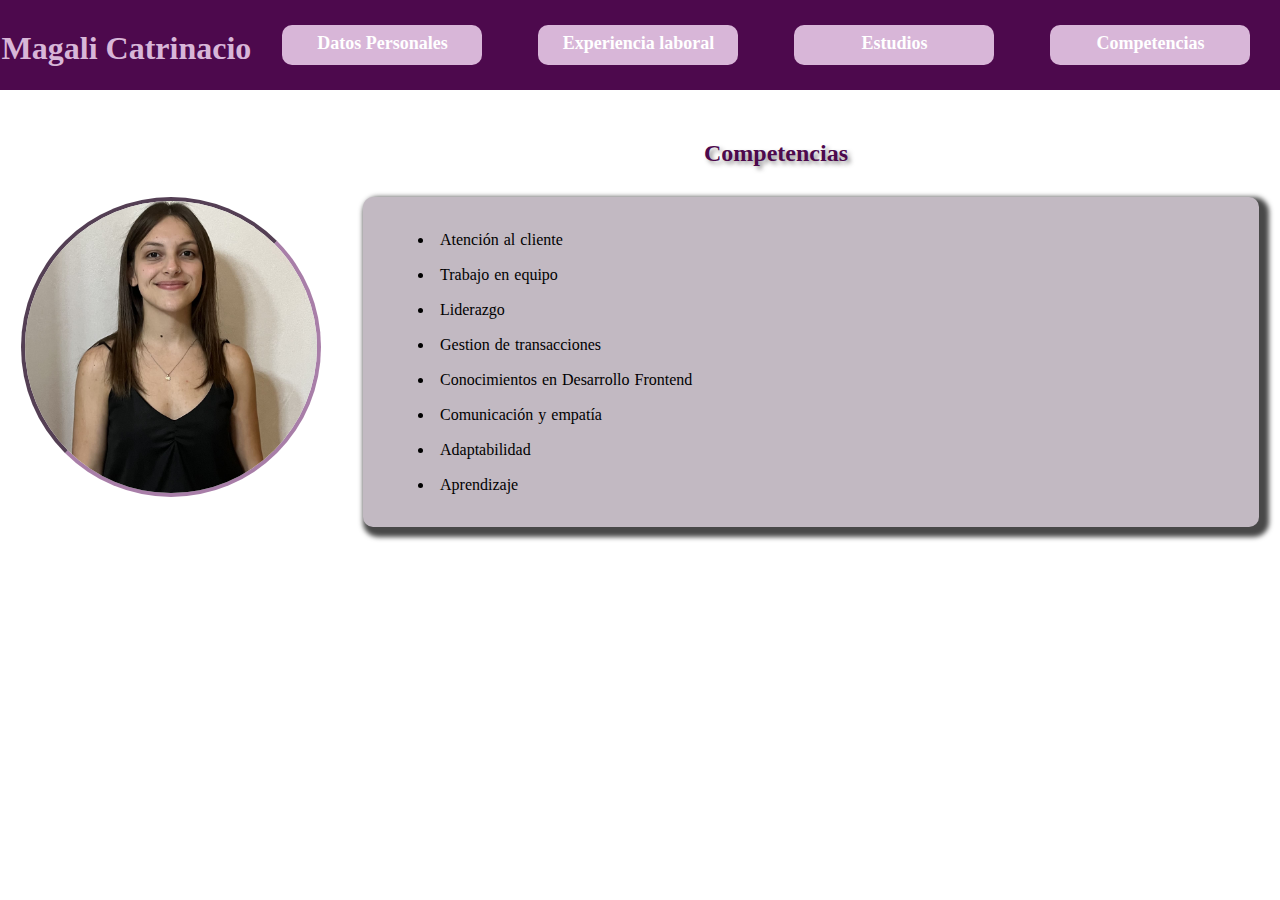
==== competencias.html @ 3e62c098 "first-commit" ====
<!DOCTYPE html>
<html lang="en">
<head>
    <meta charset="UTF-8">
    <meta http-equiv="X-UA-Compatible" content="IE=edge">
    <meta name="viewport" content="width=device-width, initial-scale=1.0">
    <title>CV Magali Catrinacio</title>
    <link rel="stylesheet" href="style.css">
    <link rel="shortcut icon" href="img/cv-logo.jpg" type="image/x-icon">
</head>
<body>
    <header>
        <nav class="navBar">
            <h1 class="encabezadoPrincipal"><a href="index.html">Magali Catrinacio</a></h1>
            <ul class="listaNav">
                <li class="boton"><a href="index.html">Datos Personales</a></li>
                <li class="boton"><a href="experiencia.html">Experiencia laboral</a></li>
                <li class="boton"><a href="estudios.html">Estudios</a></li>
                <li class="boton"><a href="competencias.html">Competencias</a></li>
            </ul>
        </nav>
    </header>
    <main>
        <h2>Competencias</h2>
        <div class="contenido">
            <img src="img/foto-magali.jpg" alt="Foto Magali" class="fotoPerfil" width="300px" height="300px">
            <div class="contenedorParrafos">
                <ul>
                    <li>Atención al cliente</li>
                    <li>Trabajo en equipo</li>
                    <li>Liderazgo</li>
                    <li>Gestion de transacciones</li>
                    <li>Conocimientos en Desarrollo Frontend</li>
                    <li>Comunicación y empatía</li>
                    <li>Adaptabilidad</li>
                    <li>Aprendizaje</li>
                </ul>
            </div>
        </div>
    </main>
    <footer></footer>
</body>
</html>
---- style.css ----
*{
    margin: 0;
    padding: 0;
    box-sizing: border-box;
}

header{
    background-color: rgb(77, 9, 77);
    height: 90px;
}
.navBar{
    display: flex;
    justify-content: space-around;
}
a{
    text-decoration: none;
    color: black;
}
.encabezadoPrincipal{
    margin-top: 30px;
    color: white;
}
.listaNav{
    width: 80%;
    height: 58px;
    display: flex;
    justify-content: space-around;
}
.boton{
    margin: 25px;
    list-style: none;
}
.encabezadoPrincipal a{
    text-decoration: none;
    color: rgb(216, 182, 216);
    font-family:Georgia, 'Times New Roman', Times, serif;
}
.encabezadoPrincipal a:hover{
    color: rgb(230, 210, 230);
}
.boton a{
    background-color: rgb(216, 182, 216);
    text-decoration: none;
    padding-top: 8px;
    color: white;
    width: 200px;
    height: 40px;
    display: flex;
    justify-content: center;
    border-radius: 10px;
    font-size: 18px;
    font-weight: 600;
    font-family:Cambria, Cochin, Georgia, Times, 'Times New Roman', serif;
}
.boton a:hover{
    background-color: rgb(190, 145, 190);
}
h2{
    margin-left: 55%;
    margin-top: 50px;
    color: rgb(77, 9, 77);
    font-family: Cambria, Cochin, Georgia, Times, 'Times New Roman', serif;
    font-weight: 900;
    text-shadow: 3px 3px 4px rgba(41, 38, 40, 0.5);
}
.fotoPerfil{
    border: 4px rgb(168, 126, 168) inset;
    
    border-radius: 200px;
}
.contenido{
    display: flex;
    margin-top: 30px;
    justify-content: space-around;
}
.contenedorParrafos{
    background-color: rgb(194, 185, 194);
    border-radius: 10px;
    width: 70%;
    padding: 25px;
    text-align:justify;
    line-height: 35px;
    word-spacing: 1px;
    vertical-align: bottom;
    box-shadow: 5px 5px 5px 5px rgb(72, 72, 72);
}
.parrafoDestacado{
    font-size: 19px;
    font-weight: bolder;
    color: rgb(59, 39, 59);
    font-family: Cambria, Cochin, Georgia, Times, 'Times New Roman', serif;
}
.contenedorParrafos li{
    padding-left: 30px;
    list-style-position: inside;
}
.contenedorParrafos p a:hover{
    color: rgb(106, 105, 105);
}
.logos{
    margin-top: 100px;
    padding: 15px;
    display: flex;
    justify-content:flex-start;
    gap: 180px;
    flex-wrap: wrap;
    justify-content: space-around;
    height: 100%;
}
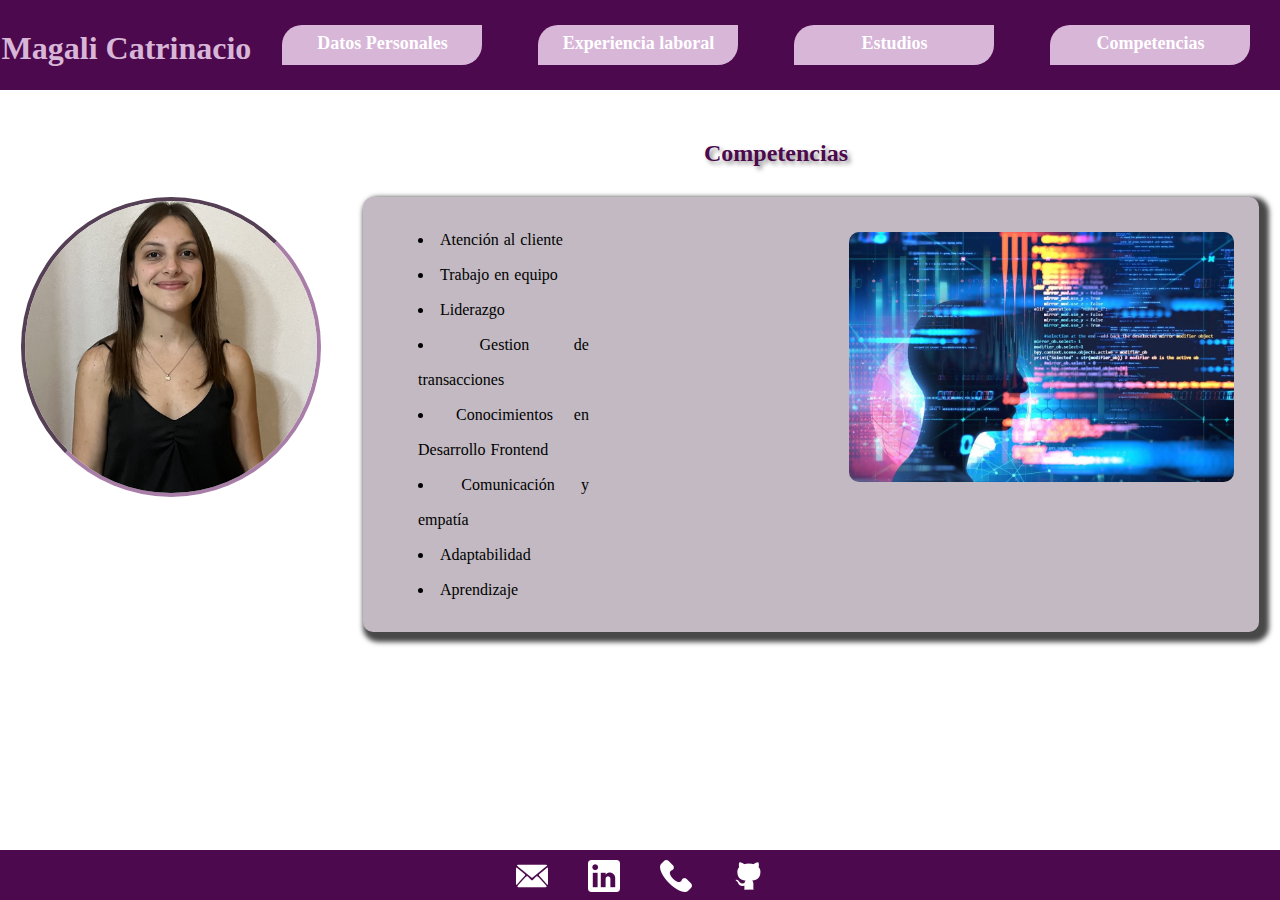
==== commit 38f3aa1e: "second-commit" ====
--- a/competencias.html
+++ b/competencias.html
@@ -24,20 +24,30 @@
         <h2>Competencias</h2>
         <div class="contenido">
             <img src="img/foto-magali.jpg" alt="Foto Magali" class="fotoPerfil" width="300px" height="300px">
-            <div class="contenedorParrafos">
-                <ul>
-                    <li>Atención al cliente</li>
-                    <li>Trabajo en equipo</li>
-                    <li>Liderazgo</li>
-                    <li>Gestion de transacciones</li>
-                    <li>Conocimientos en Desarrollo Frontend</li>
-                    <li>Comunicación y empatía</li>
-                    <li>Adaptabilidad</li>
-                    <li>Aprendizaje</li>
-                </ul>
+            <div class="contenedorDescripcion">
+                <div class="contenedorParrafos">
+                    <ul>
+                        <li>Atención al cliente</li>
+                        <li>Trabajo en equipo</li>
+                        <li>Liderazgo</li>
+                        <li>Gestion de transacciones</li>
+                        <li>Conocimientos en Desarrollo Frontend</li>
+                        <li>Comunicación y empatía</li>
+                        <li>Adaptabilidad</li>
+                        <li>Aprendizaje</li>
+                    </ul>
+                </div>
+                <img src="img/pagina-competencias.jpg" alt="foto aptitudes" class="img-competencias">
             </div>
         </div>
     </main>
-    <footer></footer>
+    <footer>
+        <ul class="iconos-footer">
+            <li><a href="mailto:mcatrinacio@uade.edu.com" target="_blank"><img src="img/email-logo.png" alt="logo correo"></a></li>
+            <li><a href="https://www.linkedin.com/in/magali-catrinacio-018a83290/" target="_blank"><img src="img/linkedin-logo.png" alt="logo linkedin" ></a></li>
+            <li><a href="https://www.whatsapp.com/?lang=es_LA" target="_blank"><img src="img/telefono-logo.png" alt="logo telefono" ></a></li>
+            <li><a href="https://github.com/magalicatrinacio/cv-desarrollo-web" target="_blank"><img src="img/github-logo.png" alt="logo telefono" ></a></li>
+        </ul>
+    </footer>
 </body>
 </html>--- a/style.css
+++ b/style.css
@@ -47,7 +47,7 @@
     height: 40px;
     display: flex;
     justify-content: center;
-    border-radius: 10px;
+    border-radius: 20px 0 20px 0;
     font-size: 18px;
     font-weight: 600;
     font-family:Cambria, Cochin, Georgia, Times, 'Times New Roman', serif;
@@ -65,15 +65,19 @@
 }
 .fotoPerfil{
     border: 4px rgb(168, 126, 168) inset;
-    
     border-radius: 200px;
+}
+.fotoPerfil:hover{
+    transform: scale(1.1);
+    border: 4px rgb(168, 126, 168) outset;
+    transition: all 1.3s;
 }
 .contenido{
     display: flex;
     margin-top: 30px;
     justify-content: space-around;
 }
-.contenedorParrafos{
+.contenedorDescripcion{
     background-color: rgb(194, 185, 194);
     border-radius: 10px;
     width: 70%;
@@ -83,6 +87,28 @@
     word-spacing: 1px;
     vertical-align: bottom;
     box-shadow: 5px 5px 5px 5px rgb(72, 72, 72);
+    display: flex;
+}
+.img-estudio{
+    width: 420px;
+    height: 280px;
+    border-radius: 5px;
+}
+.img-experiencia{
+    width: 390px;
+    height: 250px;
+    border-radius: 8px;
+}
+.img-competencias{
+    width: 400px;
+    height: 250px;
+    border-radius: 10px;
+    margin-top: 10px;
+    margin-left: 260px;
+}
+.texto-alineado{
+    max-width: 70%;
+    margin-right: 25px;
 }
 .parrafoDestacado{
     font-size: 19px;
@@ -97,6 +123,16 @@
 .contenedorParrafos p a:hover{
     color: rgb(106, 105, 105);
 }
+.tecnologias{
+    display: inline-block;
+    font-size: 20px;
+    font-weight: bolder;
+    font-family:Georgia, 'Times New Roman', Times, serif;
+    color: rgb(59, 39, 59);
+    margin-top: 50px;
+    margin-left: 46%;
+    border-bottom: 2px rgb(145, 109, 145) solid;
+}
 .logos{
     margin-top: 100px;
     padding: 15px;
@@ -106,4 +142,27 @@
     flex-wrap: wrap;
     justify-content: space-around;
     height: 100%;
+    margin-bottom: 50px;
 }
+footer{
+    height: 50px;
+    background-color: rgb(77, 9, 77);
+    position: fixed;
+    bottom: 0;
+    left: 0;
+    width: 100%;
+    color: white;
+}
+footer img{
+    color: white;
+}
+.iconos-footer li{
+    list-style: none;
+}
+.iconos-footer{
+    display: flex;
+    margin-top: 10px;
+    gap: 40px;
+    flex-wrap: wrap;
+    justify-content: center;
+}
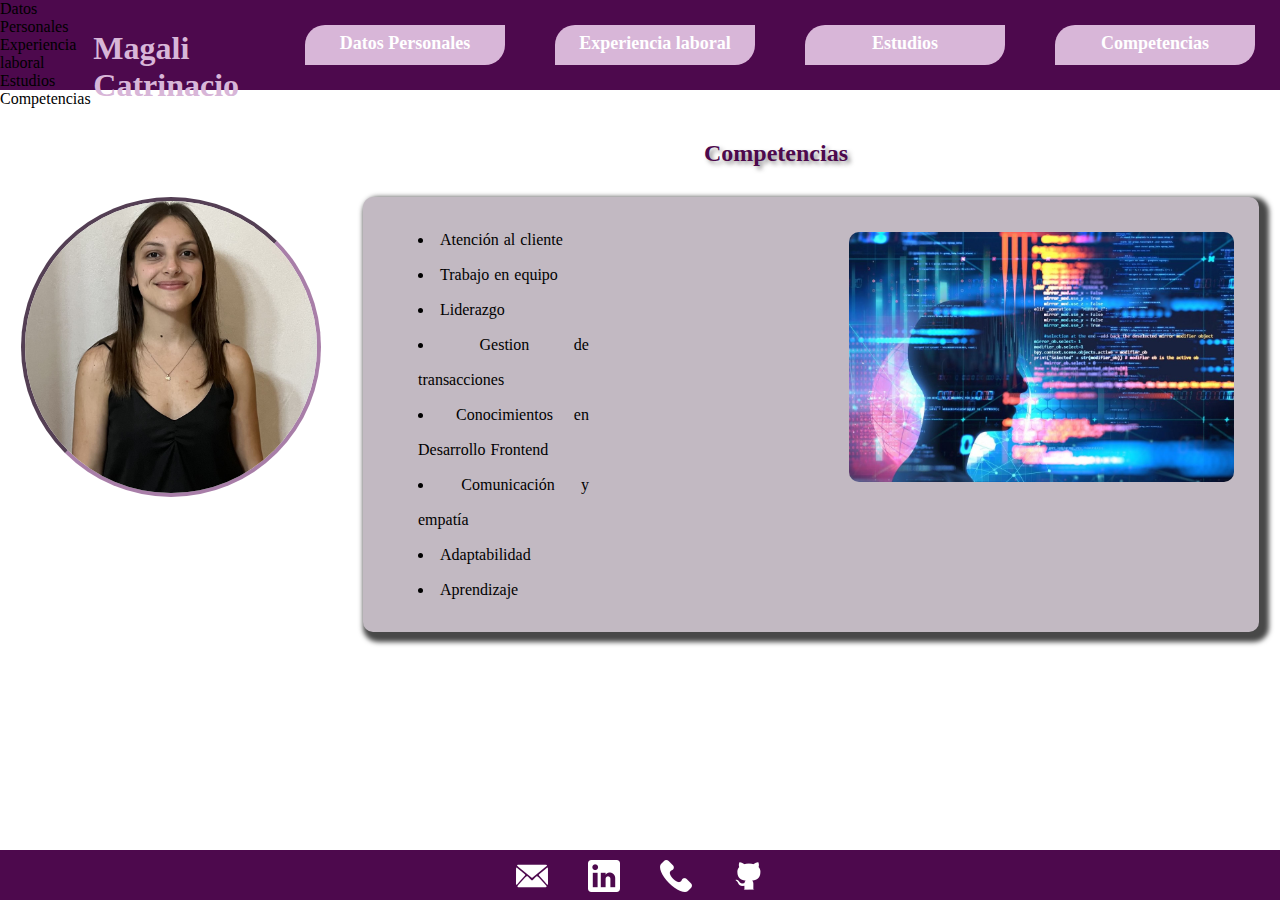
==== commit 11268cd5: "responsive-2" ====
--- a/competencias.html
+++ b/competencias.html
@@ -4,13 +4,23 @@
     <meta charset="UTF-8">
     <meta http-equiv="X-UA-Compatible" content="IE=edge">
     <meta name="viewport" content="width=device-width, initial-scale=1.0">
-    <title>CV Magali Catrinacio</title>
+    <meta name="description" content="CV Magali Catrinacio - Competencias">
+    <meta name="author" content="Magali Catrinacio">
+    <title>CV Magali Catrinacio | Competencias</title>
     <link rel="stylesheet" href="style.css">
     <link rel="shortcut icon" href="img/cv-logo.jpg" type="image/x-icon">
 </head>
 <body>
     <header>
         <nav class="navBar">
+            <input type="checkbox" id="menu">
+            <label for="menu">☰</label>
+            <ul class="menuDisplay">
+                <li><a href="index.html">Datos Personales</a></li>
+                <li><a href="experiencia.html">Experiencia laboral</a></li>
+                <li><a href="estudios.html">Estudios</a></li>
+                <li><a href="competencias.html">Competencias</a></li>
+            </ul>
             <h1 class="encabezadoPrincipal"><a href="index.html">Magali Catrinacio</a></h1>
             <ul class="listaNav">
                 <li class="boton"><a href="index.html">Datos Personales</a></li>
--- a/style.css
+++ b/style.css
@@ -3,10 +3,19 @@
     padding: 0;
     box-sizing: border-box;
 }
-
+body{
+    position: relative;
+}
 header{
     background-color: rgb(77, 9, 77);
     height: 90px;
+    position: relative;
+}
+#menu, label{
+    display: none;
+}
+.menuDisplay{
+    
 }
 .navBar{
     display: flex;
@@ -55,6 +64,9 @@
 .boton a:hover{
     background-color: rgb(190, 145, 190);
 }
+main{
+    position: relative;
+}
 h2{
     margin-left: 55%;
     margin-top: 50px;
@@ -66,6 +78,8 @@
 .fotoPerfil{
     border: 4px rgb(168, 126, 168) inset;
     border-radius: 200px;
+    width: 300px;
+    height: 300px;
 }
 .fotoPerfil:hover{
     transform: scale(1.1);
@@ -166,3 +180,144 @@
     flex-wrap: wrap;
     justify-content: center;
 }
+
+@media (max-width:600px) {
+    header{
+        height: 70px;
+    }
+    .navBar{
+        display: flex;
+        flex-direction: row-reverse;
+        justify-content: center;
+        margin-left: 40px;
+        margin-right: 20px;
+    }
+    #menu, label{
+        display: none;
+    }
+    .menuDisplay{
+        display: flex;
+        flex-direction: column;
+        justify-content: center;
+        align-items: center;
+        margin-left: 0px;
+    }
+    
+    .menuDisplay a{
+        color: white;
+        text-decoration: none;
+
+    }
+
+    .menuDisplay{
+        display: none;
+    }
+
+    #menu:checked + label + .menuDisplay {
+        display: block;
+    }
+    .menuIcon {
+        cursor: pointer;
+    }
+    input:checked ~ li{
+        display: block;
+    }
+    input:checked ~ label{
+        background-color: rgb(77, 9, 77);
+        height: 40vh;
+        width: 100vw;
+        z-index: 100;
+    }
+    .menuDisplay li a{
+        background-color: rgb(77, 9, 77);
+        display: flex;
+        flex-direction: column;
+        gap: 30px;
+    }
+    .menuDisplay li{
+        text-decoration: none;
+        list-style: none;
+    }
+    .encabezadoPrincipal{
+        margin-top: 25px;
+        font-size: 18px;
+        width: 100%;
+    }
+    .boton{
+        margin: 0;
+    }
+    label{
+        box-sizing: border-box;
+        display: block;
+        font-size: 25px;
+        width: 30px;
+        height: 30px;
+        color: white;
+        margin-top: 20px;
+        line-height: 30px;
+        font-weight: bold;
+        text-align: center;
+        user-select: none;
+    }
+    .listaNav{
+        display: none;
+    }
+    main{
+        position: relative;
+    }
+    .contenido{
+        display: flex;
+        flex-direction: column;
+        align-items: center;
+        gap: 30px;
+        margin-bottom: 100px;
+    }
+    h2{
+        margin-top: 30px;
+        text-align: center;
+        margin-left: 0;
+        font-size: 20px;
+    }
+    .fotoPerfil{
+        width: 250px;
+        height: 250px;
+    }
+    .contenedorDescripcion{
+        display: flex;
+        flex-direction: column;
+        line-height: 28px;
+        width: 80%;
+        word-spacing: 0px;
+        gap: 10px;
+    }
+    .texto-alineado{
+        max-width: fit-content;
+        word-spacing: 0;
+    }
+    .img-experiencia{
+        width: 370px;
+        height: 230px;
+        margin-left: 30px;
+    }
+    .img-estudio{
+        width: 380px;
+        height: 240px;
+        margin-left: 25px;
+    }
+    .tecnologias{
+        margin-top: 10px;
+        margin-left: 40%;
+    }
+    .logos{
+        margin-top: 80px;
+        padding: 0px;
+        gap: 100px;
+        margin-right: 8px;
+        justify-content: center;
+    }
+    .img-competencias{
+        width: 380px;
+        height: 230px;
+        margin-left: 25px;
+    }
+}
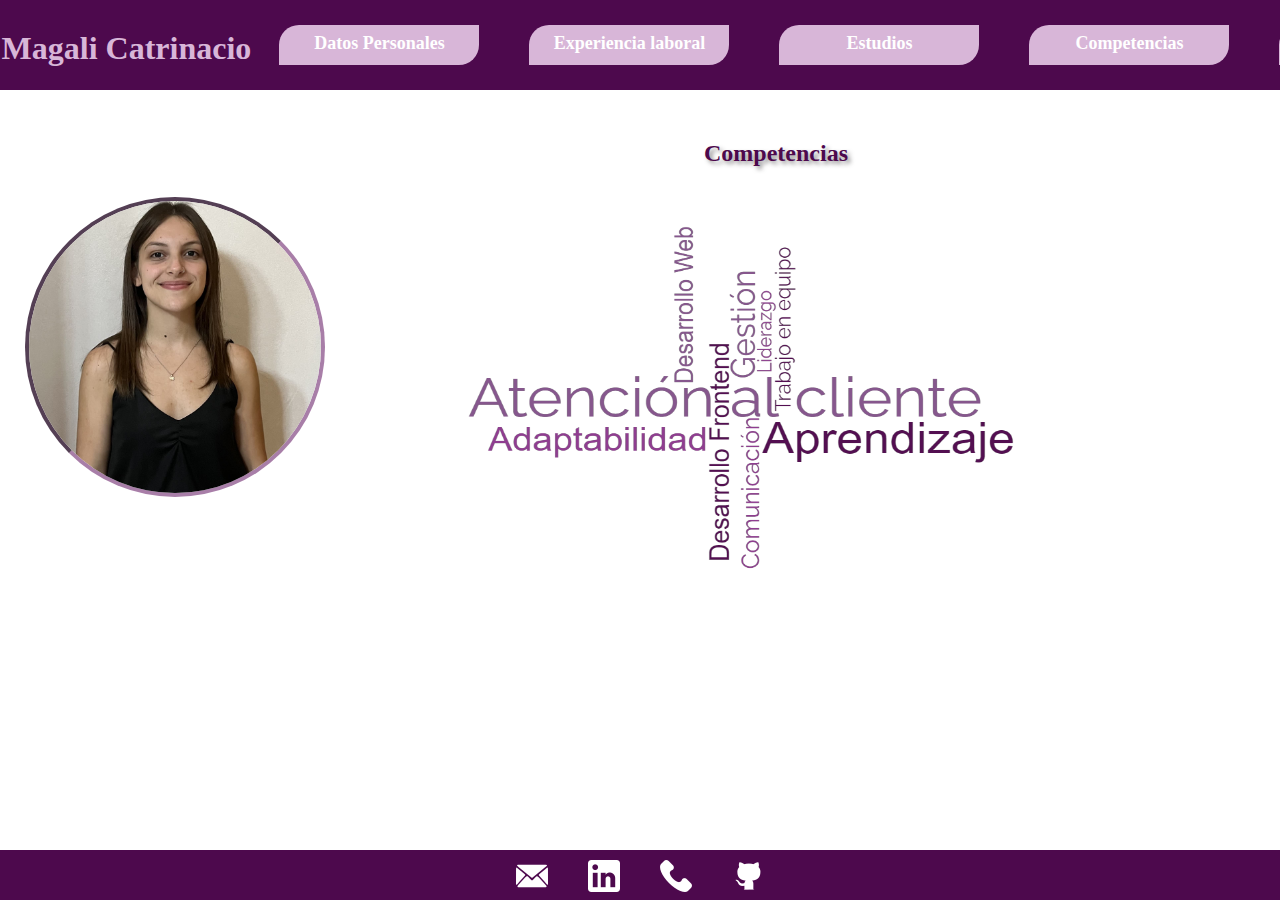
==== commit be54e3fe: "trivia, cambios responsive y competencia" ====
--- a/competencias.html
+++ b/competencias.html
@@ -20,6 +20,7 @@
                 <li><a href="experiencia.html">Experiencia laboral</a></li>
                 <li><a href="estudios.html">Estudios</a></li>
                 <li><a href="competencias.html">Competencias</a></li>
+                <li><a href="trivia.html">Trivia</a></li>
             </ul>
             <h1 class="encabezadoPrincipal"><a href="index.html">Magali Catrinacio</a></h1>
             <ul class="listaNav">
@@ -27,6 +28,7 @@
                 <li class="boton"><a href="experiencia.html">Experiencia laboral</a></li>
                 <li class="boton"><a href="estudios.html">Estudios</a></li>
                 <li class="boton"><a href="competencias.html">Competencias</a></li>
+                <li class="boton"><a href="trivia.html">Trivia</a></li>
             </ul>
         </nav>
     </header>
@@ -34,21 +36,7 @@
         <h2>Competencias</h2>
         <div class="contenido">
             <img src="img/foto-magali.jpg" alt="Foto Magali" class="fotoPerfil" width="300px" height="300px">
-            <div class="contenedorDescripcion">
-                <div class="contenedorParrafos">
-                    <ul>
-                        <li>Atención al cliente</li>
-                        <li>Trabajo en equipo</li>
-                        <li>Liderazgo</li>
-                        <li>Gestion de transacciones</li>
-                        <li>Conocimientos en Desarrollo Frontend</li>
-                        <li>Comunicación y empatía</li>
-                        <li>Adaptabilidad</li>
-                        <li>Aprendizaje</li>
-                    </ul>
-                </div>
-                <img src="img/pagina-competencias.jpg" alt="foto aptitudes" class="img-competencias">
-            </div>
+            <img src="/img/wordcloud.png" width="700px" height="400px" alt="nube de palabras" class="nube">
         </div>
     </main>
     <footer>
@@ -60,4 +48,4 @@
         </ul>
     </footer>
 </body>
-</html>+</html>
--- a/style.css
+++ b/style.css
@@ -1,52 +1,65 @@
+/* Estilos globales */
 *{
     margin: 0;
     padding: 0;
     box-sizing: border-box;
 }
+
 body{
     position: relative;
 }
+
+/* Estilos globales - Header */
 header{
     background-color: rgb(77, 9, 77);
     height: 90px;
     position: relative;
 }
+
 #menu, label{
     display: none;
 }
-.menuDisplay{
-    
-}
+
 .navBar{
     display: flex;
     justify-content: space-around;
 }
+
 a{
     text-decoration: none;
+    cursor: pointer;
     color: black;
 }
+
 .encabezadoPrincipal{
     margin-top: 30px;
     color: white;
 }
+
 .listaNav{
     width: 80%;
     height: 58px;
     display: flex;
     justify-content: space-around;
 }
+
 .boton{
     margin: 25px;
     list-style: none;
-}
+    cursor: pointer;
+}
+
 .encabezadoPrincipal a{
     text-decoration: none;
     color: rgb(216, 182, 216);
     font-family:Georgia, 'Times New Roman', Times, serif;
-}
+    cursor: pointer;
+}
+
 .encabezadoPrincipal a:hover{
     color: rgb(230, 210, 230);
 }
+
 .boton a{
     background-color: rgb(216, 182, 216);
     text-decoration: none;
@@ -61,12 +74,16 @@
     font-weight: 600;
     font-family:Cambria, Cochin, Georgia, Times, 'Times New Roman', serif;
 }
+
 .boton a:hover{
     background-color: rgb(190, 145, 190);
 }
+
+/* Estilos globales - Main */
 main{
     position: relative;
 }
+
 h2{
     margin-left: 55%;
     margin-top: 50px;
@@ -75,22 +92,26 @@
     font-weight: 900;
     text-shadow: 3px 3px 4px rgba(41, 38, 40, 0.5);
 }
+
 .fotoPerfil{
     border: 4px rgb(168, 126, 168) inset;
     border-radius: 200px;
     width: 300px;
     height: 300px;
 }
+
 .fotoPerfil:hover{
     transform: scale(1.1);
     border: 4px rgb(168, 126, 168) outset;
     transition: all 1.3s;
 }
+
 .contenido{
     display: flex;
     margin-top: 30px;
     justify-content: space-around;
 }
+
 .contenedorDescripcion{
     background-color: rgb(194, 185, 194);
     border-radius: 10px;
@@ -103,40 +124,54 @@
     box-shadow: 5px 5px 5px 5px rgb(72, 72, 72);
     display: flex;
 }
-.img-estudio{
-    width: 420px;
-    height: 280px;
-    border-radius: 5px;
-}
-.img-experiencia{
-    width: 390px;
-    height: 250px;
-    border-radius: 8px;
-}
-.img-competencias{
-    width: 400px;
-    height: 250px;
-    border-radius: 10px;
-    margin-top: 10px;
-    margin-left: 260px;
-}
-.texto-alineado{
-    max-width: 70%;
-    margin-right: 25px;
-}
+
 .parrafoDestacado{
     font-size: 19px;
     font-weight: bolder;
     color: rgb(59, 39, 59);
     font-family: Cambria, Cochin, Georgia, Times, 'Times New Roman', serif;
 }
+
 .contenedorParrafos li{
     padding-left: 30px;
     list-style-position: inside;
 }
+
 .contenedorParrafos p a:hover{
     color: rgb(106, 105, 105);
 }
+
+/* Footer */
+footer{
+    height: 50px;
+    background-color: rgb(77, 9, 77);
+    position: fixed;
+    bottom: 0;
+    left: 0;
+    width: 100%;
+    color: white;
+}
+footer img{
+    color: white;
+}
+.iconos-footer li{
+    list-style: none;
+}
+.iconos-footer{
+    display: flex;
+    margin-top: 10px;
+    gap: 40px;
+    flex-wrap: wrap;
+    justify-content: center;
+}
+
+/* Estudio */
+.img-estudio{
+    width: 420px;
+    height: 280px;
+    border-radius: 5px;
+}
+
 .tecnologias{
     display: inline-block;
     font-size: 20px;
@@ -147,6 +182,7 @@
     margin-left: 46%;
     border-bottom: 2px rgb(145, 109, 145) solid;
 }
+
 .logos{
     margin-top: 100px;
     padding: 15px;
@@ -158,30 +194,111 @@
     height: 100%;
     margin-bottom: 50px;
 }
-footer{
-    height: 50px;
+
+/* Experiencia */
+.img-experiencia{
+    width: 390px;
+    height: 250px;
+    border-radius: 8px;
+}
+
+.texto-alineado{
+    max-width: 70%;
+    margin-right: 25px;
+}
+
+/* Competencia */
+.nube{
+    margin-right: 180px;
+}
+
+/* Trivia */
+.mainTrivia {
+    width: 100%;
+    height: 90vh;
+    padding: 20px;
+    background-image: url("img/fondo-javascript.png");
+    background-size: contain;
+    background-repeat: repeat-x;
+    background-position-x: right;
+}
+
+.containerTrivia{
+    margin-top: 110px;
+    margin-left: 1%;
+    background-color: rgb(230, 212, 230);
+    color: rgb(61, 19, 61);
+    padding: 15px;
+    max-width: 550px;
+    box-shadow: 0 2px 5px rgba(0, 0, 0, 0.1);
+    border-radius: 10px;
+    box-shadow: 4px 4px 1px rgb(166, 105, 166);
+}
+
+.pregunta {
+    font-size: 20px;
+    font-weight: bold;
+    margin-bottom: 10px;
+    font-family: Cambria, Cochin, Georgia, Times, 'Times New Roman', serif;
+    text-align: justify;
+    margin: 15px;
+}
+
+.opciones {
+    list-style-type: none;
+    padding-left: 22px;
+    padding-top: 5px;
+    padding-bottom: 15px;
+}
+
+.opciones li {
+    margin-top: 15px;
+    margin-bottom: 5px;
+    font-family: Cambria, Cochin, Georgia, Times, 'Times New Roman', serif;
+    font-size: 18px;
+    font-weight: 600;
+}
+
+.opciones input[type="checkbox"] {
+    margin-left: 10px;
+    width: 15px;
+    height: 15px;
+}
+
+#siguiente-btn, #jugar-btn {
+    display: block;
+    margin-top: 15px;
+    margin-left: 20px;
+    padding: 10px 20px;
     background-color: rgb(77, 9, 77);
-    position: fixed;
-    bottom: 0;
-    left: 0;
-    width: 100%;
+    color: #ffffff;
+    border: none;
+    border-radius: 5px;
+    font-size: 16px;
+    cursor: pointer;
+}
+
+#siguiente-btn:disabled {
+    background-color: #cccccc;
+    cursor: not-allowed;
+}
+
+#jugar-btn:disabled{
+    display: none;
+}
+
+button a{
     color: white;
 }
-footer img{
-    color: white;
-}
-.iconos-footer li{
-    list-style: none;
-}
-.iconos-footer{
-    display: flex;
-    margin-top: 10px;
-    gap: 40px;
-    flex-wrap: wrap;
-    justify-content: center;
-}
-
+
+/* Media Queries*/
+@media (min-width:601px){
+    .menuDisplay{
+        display: none;
+    }
+}
 @media (max-width:600px) {
+    /* Header Responsive */
     header{
         height: 70px;
     }
@@ -198,21 +315,33 @@
     .menuDisplay{
         display: flex;
         flex-direction: column;
-        justify-content: center;
+        justify-content:space-around;
         align-items: center;
-        margin-left: 0px;
-    }
-    
+        width: 100%;
+        height: 65vh;
+        background-color: rgb(77, 9, 77);
+        z-index: 105;
+        padding-top: 10%;
+    }
     .menuDisplay a{
-        color: white;
+        color: rgb(211, 172, 211);
         text-decoration: none;
-
-    }
-
+        width: 100%;
+        height: 30px;
+        font-size: 18px;
+        margin-left: 50%;
+        margin-top: 45px;
+        border-bottom: 1px solid rgba(211, 172, 211, 0.742);
+        text-align: center;
+        font-family:Cambria, Cochin, Georgia, Times, 'Times New Roman', serif;
+        font-weight: 700 ;
+    }
+    .menuDisplay a:hover{
+        color: rgb(235, 221, 235);
+    }
     .menuDisplay{
         display: none;
     }
-
     #menu:checked + label + .menuDisplay {
         display: block;
     }
@@ -224,31 +353,33 @@
     }
     input:checked ~ label{
         background-color: rgb(77, 9, 77);
-        height: 40vh;
+        height: 62.3vh;
         width: 100vw;
+        margin-right: -20px;
         z-index: 100;
     }
     .menuDisplay li a{
         background-color: rgb(77, 9, 77);
         display: flex;
         flex-direction: column;
-        gap: 30px;
     }
     .menuDisplay li{
         text-decoration: none;
         list-style: none;
+        width: 110%;
     }
     .encabezadoPrincipal{
         margin-top: 25px;
         font-size: 18px;
-        width: 100%;
+        width: 150%;
+        z-index: 1;
     }
     .boton{
         margin: 0;
     }
     label{
-        box-sizing: border-box;
-        display: block;
+        display: flex;
+        justify-content: end;
         font-size: 25px;
         width: 30px;
         height: 30px;
@@ -262,6 +393,7 @@
     .listaNav{
         display: none;
     }
+    /* Main reponsive */
     main{
         position: relative;
     }
@@ -294,15 +426,17 @@
         max-width: fit-content;
         word-spacing: 0;
     }
+    /* Experiencia Responsive */
     .img-experiencia{
-        width: 370px;
+        width: 80%;
         height: 230px;
-        margin-left: 30px;
-    }
+        margin-left: 40px;
+    }
+    /* Estudio Responsive */
     .img-estudio{
-        width: 380px;
+        width: 80%;
         height: 240px;
-        margin-left: 25px;
+        margin-left: 40px;
     }
     .tecnologias{
         margin-top: 10px;
@@ -315,9 +449,45 @@
         margin-right: 8px;
         justify-content: center;
     }
-    .img-competencias{
-        width: 380px;
-        height: 230px;
-        margin-left: 25px;
-    }
-}
+    /* Competencia Responsive */
+    .nube{
+        width:550px ;
+        height: 330px;
+        margin-left:30%;
+    }
+    /* Trivia Responsive */
+    .mainTrivia {
+        background-repeat: repeat-y;
+        height: 95vh;
+    }
+    .containerTrivia{
+        margin-top: 25px;
+        padding: 10px;
+    }
+    .pregunta{
+        margin: 10px;
+        font-size: 17px;
+    }
+    .opciones {
+        padding-left: 22px;
+        padding-top: 2px;
+        padding-bottom: 8px;
+    }
+    
+    .opciones li {
+        margin-top: 10px;
+        margin-bottom: 5px;
+        font-size: 17px;
+    }
+
+    .opciones input[type="checkbox"] {
+        margin-left: 10px;
+        width: 15px;
+        height: 15px;
+    }
+    
+    #siguiente-btn, #jugar-btn {
+        margin-top: 12px;
+        font-size: 15px;
+    }
+}